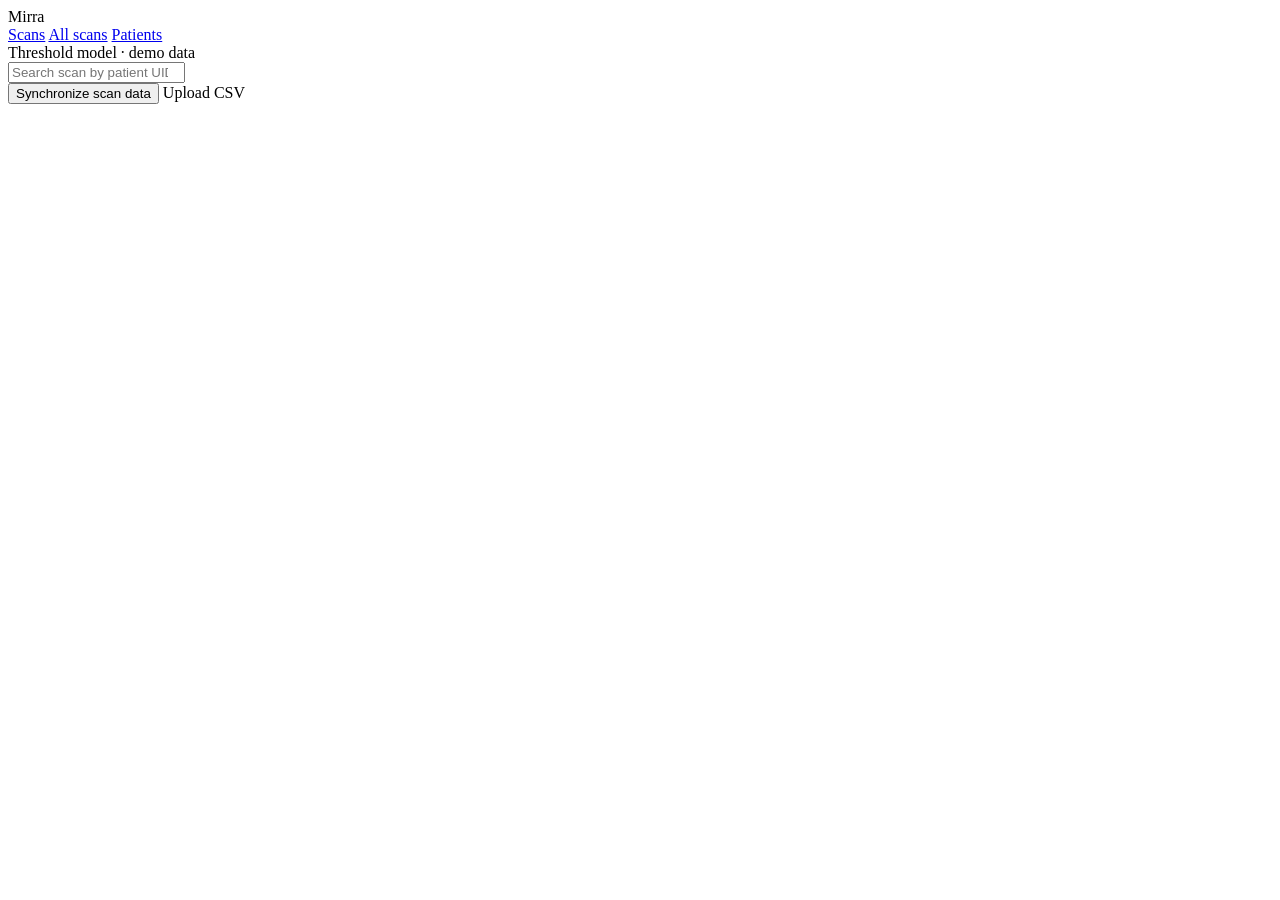
==== data-manager/app/static/index.html @ f4e0d90a "Add web-based CBM architecture: website, data manager, analytics service, Postgres, synthetic data C" ====
<!doctype html>
<html lang="en">
<head>
  <meta charset="utf-8" />
  <meta name="viewport" content="width=device-width, initial-scale=1" />
  <title>Mirra Breast Monitor</title>
  <link rel="stylesheet" href="/static/styles.css" />
</head>
<body>
  <aside class="sidebar">
    <div class="brand">Mirra</div>
    <nav>
      <a href="#/" data-nav="dashboard">Scans</a>
      <a href="#/scans" data-nav="scans">All scans</a>
      <a href="#/patients" data-nav="patients">Patients</a>
    </nav>
    <div class="sidebar-foot">Threshold model &middot; demo data</div>
  </aside>
  <main>
    <header class="topbar">
      <form id="search-form" class="search">
        <input id="search" type="search" placeholder="Search scan by patient UID or recorder ID" />
      </form>
      <button id="sync-btn" class="link-btn" title="Load data/synthetic_scans.csv (already transferred via Bluetooth)">Synchronize scan data</button>
      <label class="link-btn upload">Upload CSV<input id="upload" type="file" accept=".csv" hidden /></label>
    </header>
    <div id="toast" class="toast" hidden></div>
    <section id="view"></section>
  </main>
  <script src="/static/app.js"></script>
</body>
</html>
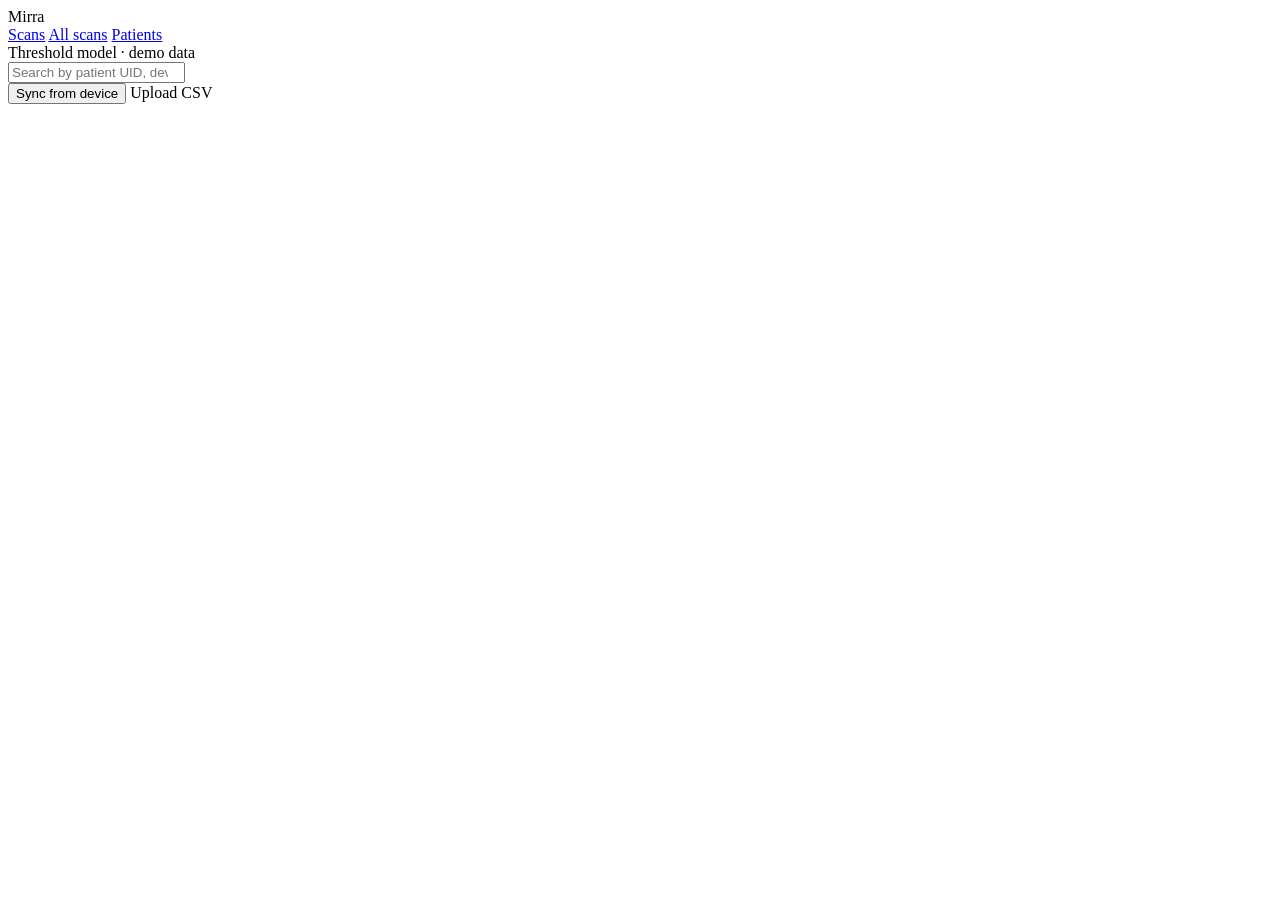
==== commit 9d559db4: "Replace CSV sync with ack-based Bluetooth device sync (simulated ESP32 in the browser) Co-Authored-B" ====
--- a/data-manager/app/static/index.html
+++ b/data-manager/app/static/index.html
@@ -19,14 +19,15 @@
   <main>
     <header class="topbar">
       <form id="search-form" class="search">
-        <input id="search" type="search" placeholder="Search scan by patient UID or recorder ID" />
+        <input id="search" type="search" placeholder="Search by patient UID, device or session" />
       </form>
-      <button id="sync-btn" class="link-btn" title="Load data/synthetic_scans.csv (already transferred via Bluetooth)">Synchronize scan data</button>
+      <button id="sync-btn" class="link-btn" title="Send unconfirmed readings from the (simulated) ESP32 over Bluetooth">Sync from device</button>
       <label class="link-btn upload">Upload CSV<input id="upload" type="file" accept=".csv" hidden /></label>
     </header>
     <div id="toast" class="toast" hidden></div>
     <section id="view"></section>
   </main>
+  <script src="/static/device.js"></script>
   <script src="/static/app.js"></script>
 </body>
 </html>
